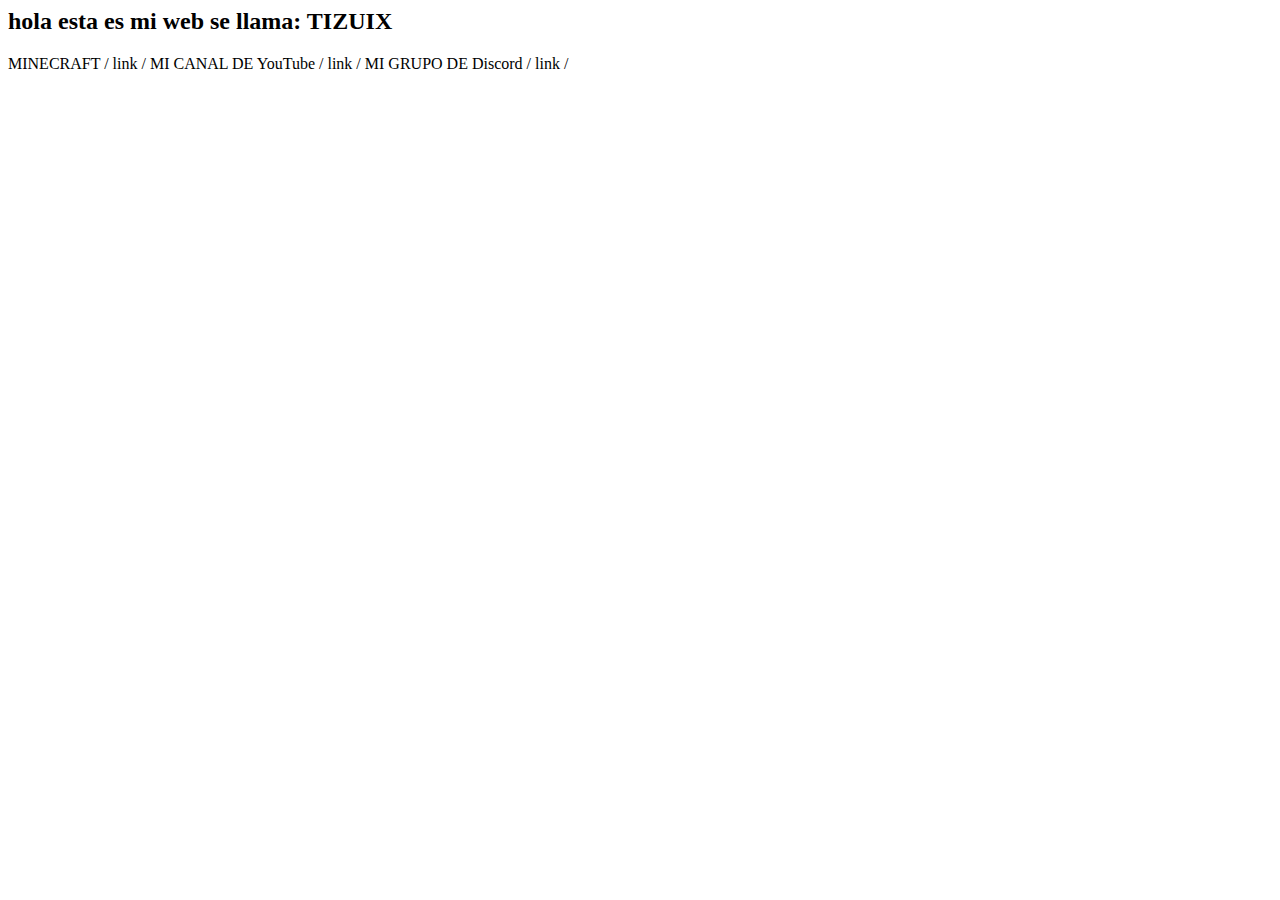
==== index.html @ 58aee39e "Add files via upload" ====
<html>
  <head>
      
  </cabeza>
 <cuerpo>
    <p >
    <h2 > hola esta es mi web se llama: TIZUIX </h2>
   </p>
     

     <Un href="https://mega.nz/file/gvwQBAwR#FcLAtCycSn7a5oW8ymLj3sNCthSVyy9WBNFu3DOVKX8">
    MINECRAFT</a> 
    /
    link 
    /
    <Un  href="https://www.youtube.com/channel/UCaTUvFeTB8jk1Y6JdcATAuw">
        MI CANAL DE YouTube</a>
     /
    link 
     /
    <Un href="https://discord.gg/V6XeadAh">
        MI GRUPO DE Discord</a>
    /
    link 
    /
       

    </head>
</HTml>
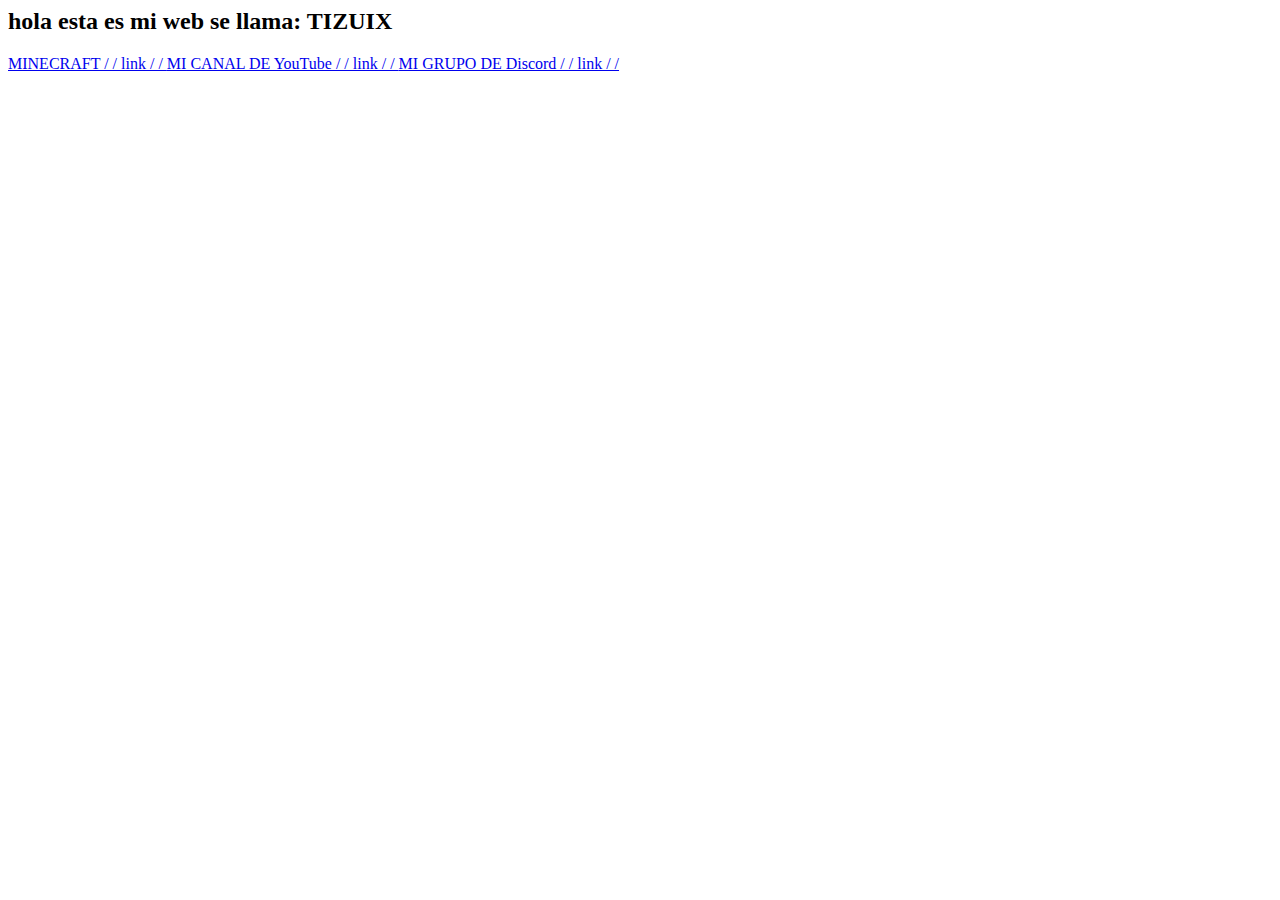
==== commit 25e1eb20: "Add files via upload" ====
--- a/index.html
+++ b/index.html
@@ -2,29 +2,34 @@
  <html>
   <head>
       
-  </cabeza>
- <cuerpo>
     <p >
     <h2 > hola esta es mi web se llama: TIZUIX </h2>
    </p>
      
 
-     <Un href="https://mega.nz/file/gvwQBAwR#FcLAtCycSn7a5oW8ymLj3sNCthSVyy9WBNFu3DOVKX8">
-    MINECRAFT</a> 
+     <a href="https://mega.nz/file/gvwQBAwR#FcLAtCycSn7a5oW8ymLj3sNCthSVyy9WBNFu3DOVKX8">
+    MINECRAFT
+    /
     /
     link 
     /
-    <Un  href="https://www.youtube.com/channel/UCaTUvFeTB8jk1Y6JdcATAuw">
-        MI CANAL DE YouTube</a>
-     /
+    /
+    </a> 
+    <a  href="https://www.youtube.com/channel/UCaTUvFeTB8jk1Y6JdcATAuw">
+     MI CANAL DE YouTube
+    /
+    /
     link 
      /
-    <Un href="https://discord.gg/V6XeadAh">
-        MI GRUPO DE Discord</a>
+     /
+    </a> 
+    <a href="https://discord.gg/V6XeadAh">
+    MI GRUPO DE Discord
+    /
     /
     link 
     /
-       
-
+    /
+    </a>  
     </head>
 </HTml>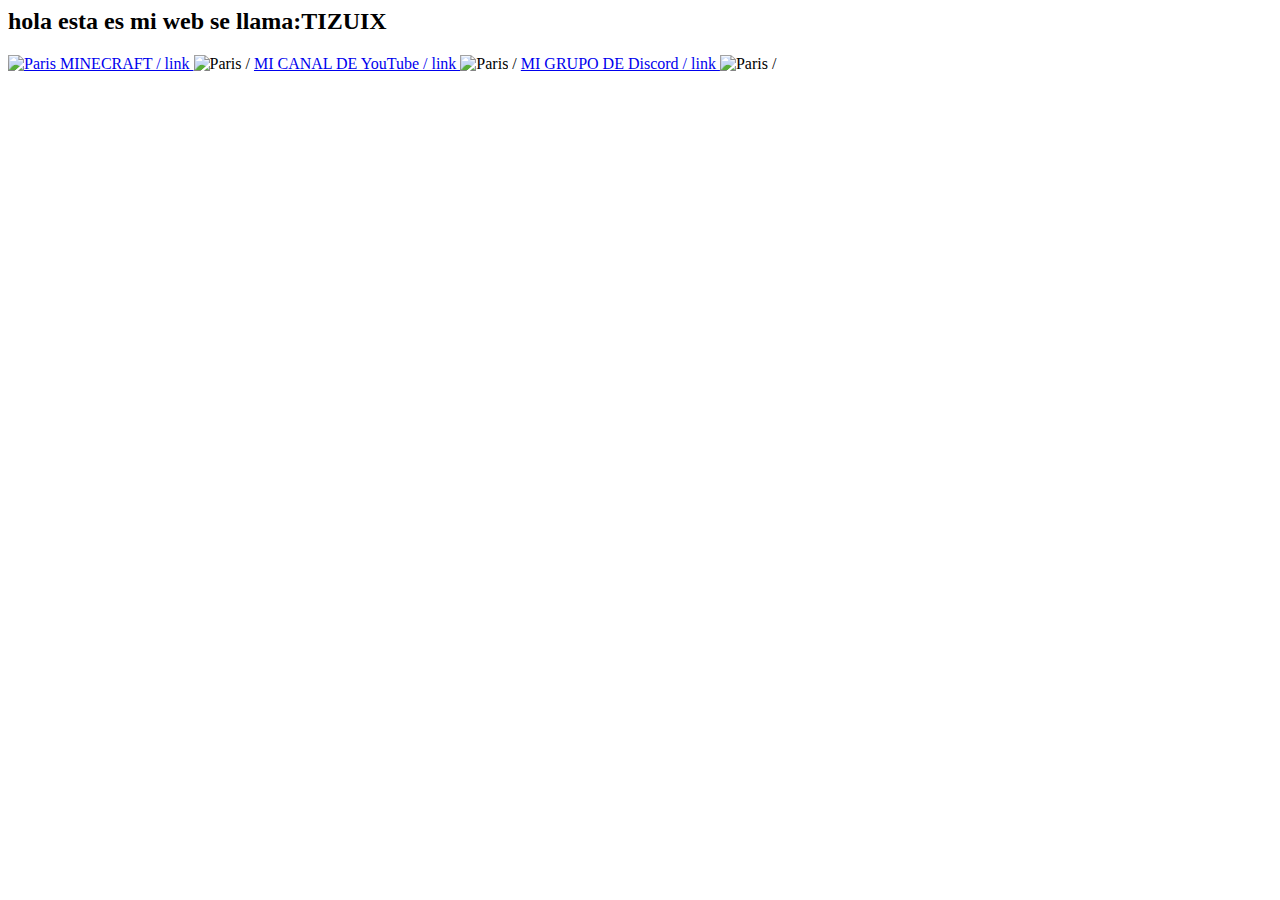
==== commit ce350697: "Add files via upload" ====
--- a/index.html
+++ b/index.html
@@ -1,35 +1,32 @@
-
+<!DOCTYPER html>
  <html>
   <head>
       
-    <p >
-    <h2 > hola esta es mi web se llama: TIZUIX </h2>
+  </head>
+ <body>
+    <p>
+    <h2>hola esta es mi web se llama:TIZUIX</h2>
    </p>
-     
+
+   <a href="TIZUIX5.png">
+      <img src="TIZUIX5.png" alt="Paris">
 
      <a href="https://mega.nz/file/gvwQBAwR#FcLAtCycSn7a5oW8ymLj3sNCthSVyy9WBNFu3DOVKX8">
-    MINECRAFT
+    MINECRAFT 
+    /  
+    link  <a href="mega.png"></a><img src="mega.png" alt="Paris">                                  
     /
+    <a href="https://www.youtube.com/channel/UCaTUvFeTB8jk1Y6JdcATAuw">
+        MI CANAL DE YouTube
+     /
+   link <a href="you tube.png"></a> <img src="you tube.png" alt="Paris">  
+     /
+    <a href="https://discord.gg/V6XeadAh">
+        MI GRUPO DE Discord
     /
-    link 
+    link <a href="discord.png"></a> <img src="discord.png" alt="Paris">  
     /
-    /
-    </a> 
-    <a  href="https://www.youtube.com/channel/UCaTUvFeTB8jk1Y6JdcATAuw">
-     MI CANAL DE YouTube
-    /
-    /
-    link 
-     /
-     /
-    </a> 
-    <a href="https://discord.gg/V6XeadAh">
-    MI GRUPO DE Discord
-    /
-    /
-    link 
-    /
-    /
-    </a>  
-    </head>
-</HTml>+   </a>
+ 
+   </body>
+</html>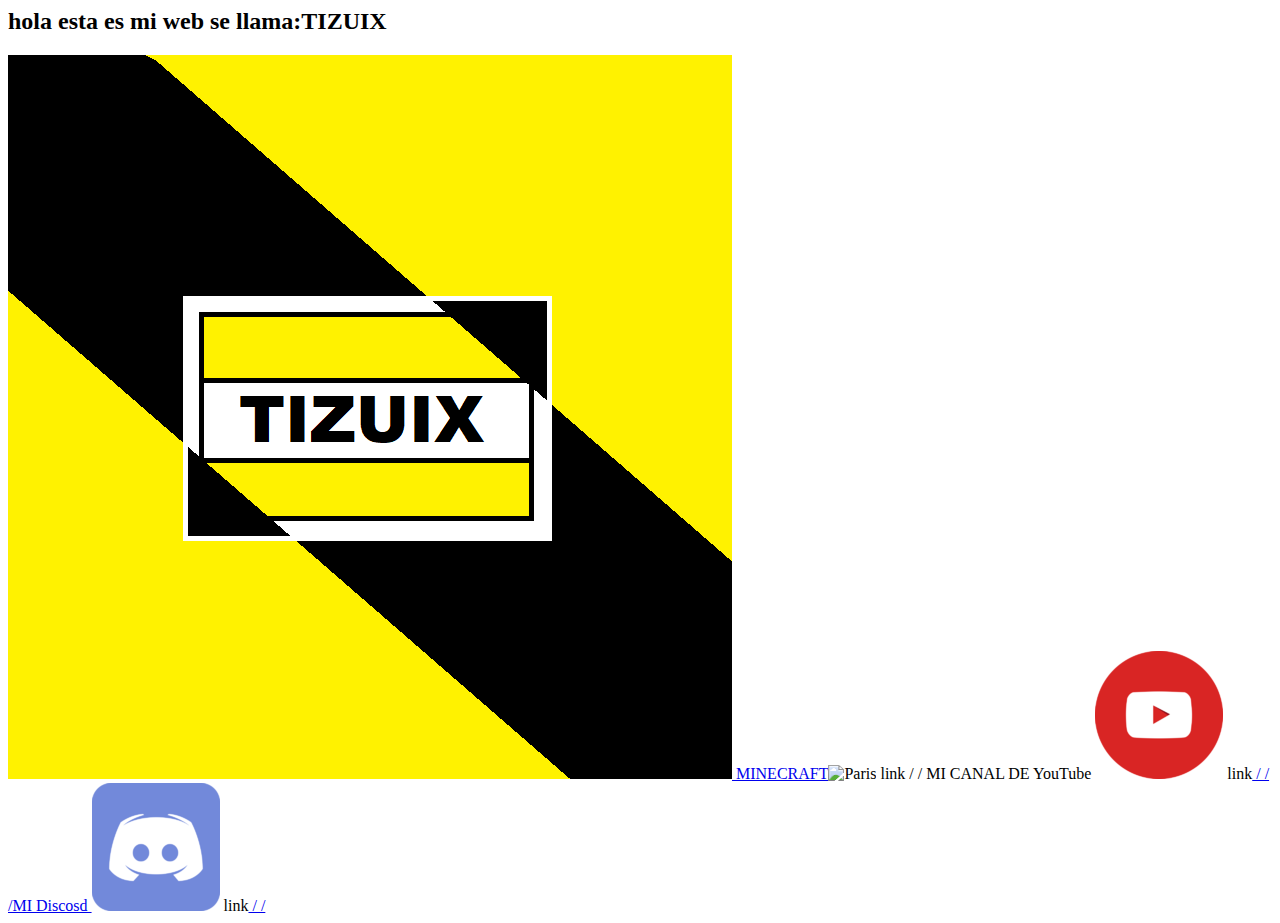
==== commit 4542d307: "Add files via upload" ====
--- a/index.html
+++ b/index.html
@@ -10,22 +10,19 @@
 
    <a href="TIZUIX5.png">
       <img src="TIZUIX5.png" alt="Paris">
-
-     <a href="https://mega.nz/file/gvwQBAwR#FcLAtCycSn7a5oW8ymLj3sNCthSVyy9WBNFu3DOVKX8">
-    MINECRAFT 
-    /  
-    link  <a href="mega.png"></a><img src="mega.png" alt="Paris">                                  
-    /
-    <a href="https://www.youtube.com/channel/UCaTUvFeTB8jk1Y6JdcATAuw">
-        MI CANAL DE YouTube
+ 
+    MINECRAFT<a href="mega.png"></a><img src="mega.png" alt="Paris"> 
+    link<a href="https://mega.nz/file/gvwQBAwR#FcLAtCycSn7a5oW8ymLj3sNCthSVyy9WBNFu3DOVKX8"></a>
      /
-   link <a href="you tube.png"></a> <img src="you tube.png" alt="Paris">  
      /
-    <a href="https://discord.gg/V6XeadAh">
-        MI GRUPO DE Discord
-    /
-    link <a href="discord.png"></a> <img src="discord.png" alt="Paris">  
-    /
+    MI CANAL DE YouTube<a href="you tube.png"></a> <img src="you tube.png" alt="Paris">  
+    link<a href="https://www.youtube.com/channel/UCaTUvFeTB8jk1Y6JdcATAuw">
+     /
+     /
+     /MI Discosd <a href="discord.png"></a> <img src="discord.png" alt="Paris"> 
+    link<a href="https://discord.com/invite/V6XeadAh">
+     /
+     /
    </a>
  
    </body>
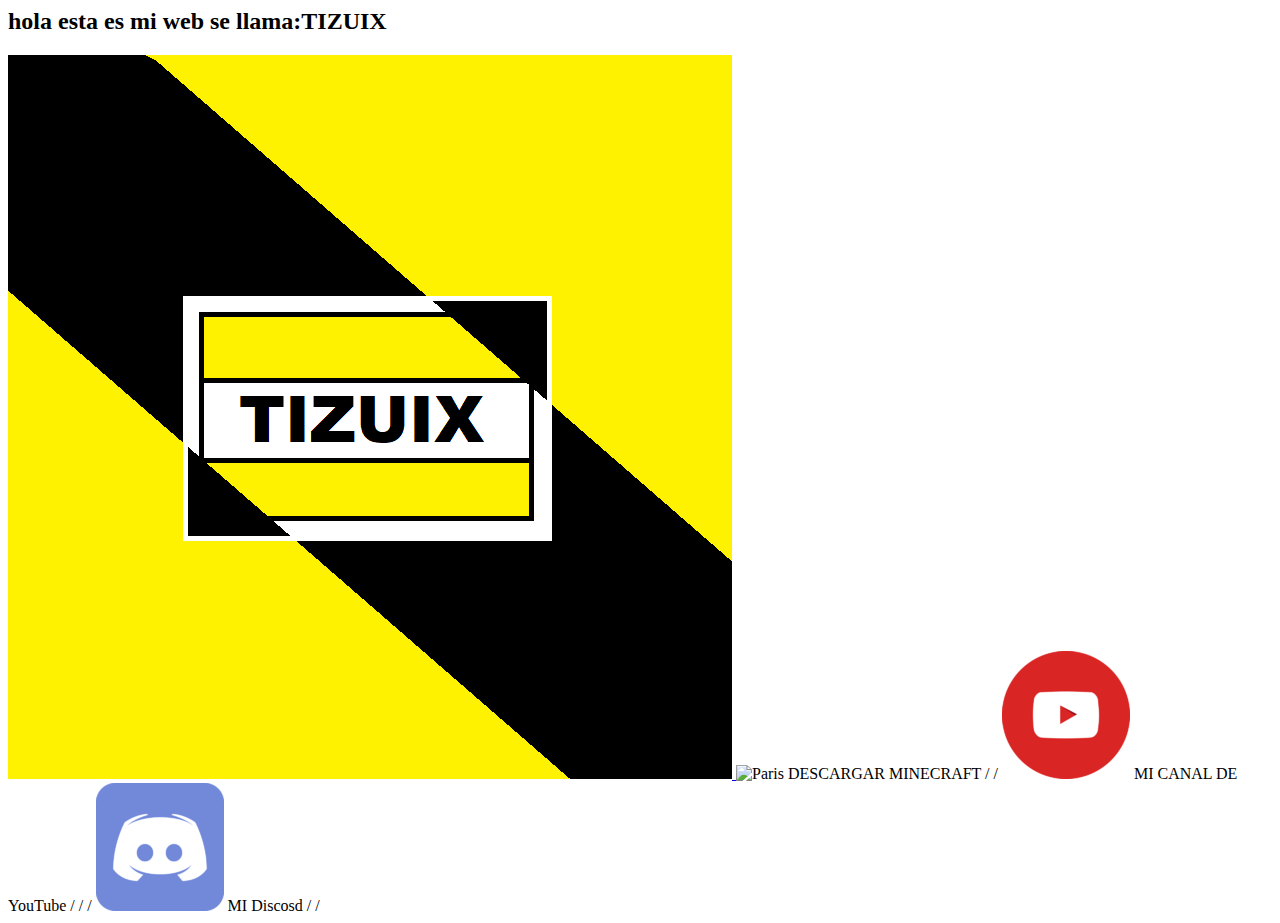
==== commit 7dc1c85c: "Add files via upload" ====
--- a/index.html
+++ b/index.html
@@ -11,16 +11,16 @@
    <a href="TIZUIX5.png">
       <img src="TIZUIX5.png" alt="Paris">
  
-    MINECRAFT<a href="mega.png"></a><img src="mega.png" alt="Paris"> 
-    link<a href="https://mega.nz/file/gvwQBAwR#FcLAtCycSn7a5oW8ymLj3sNCthSVyy9WBNFu3DOVKX8"></a>
+   <a href="mega.png"></a><img src="mega.png" alt="Paris"> 
+   DESCARGAR MINECRAFT<a href="https://mega.nz/file/gvwQBAwR#FcLAtCycSn7a5oW8ymLj3sNCthSVyy9WBNFu3DOVKX8"></a>
      /
      /
-    MI CANAL DE YouTube<a href="you tube.png"></a> <img src="you tube.png" alt="Paris">  
-    link<a href="https://www.youtube.com/channel/UCaTUvFeTB8jk1Y6JdcATAuw">
+    <a href="you tube.png"></a> <img src="you tube.png" alt="Paris">  
+    MI CANAL DE YouTube<a href="https://www.youtube.com/channel/UCaTUvFeTB8jk1Y6JdcATAuw"></a>
      /
      /
-     /MI Discosd <a href="discord.png"></a> <img src="discord.png" alt="Paris"> 
-    link<a href="https://discord.com/invite/V6XeadAh">
+     /<a href="discord.png"></a> <img src="discord.png" alt="Paris"></a>
+     MI Discosd<a href=https://discord.gg/AUWXxVgt></a>
      /
      /
    </a>
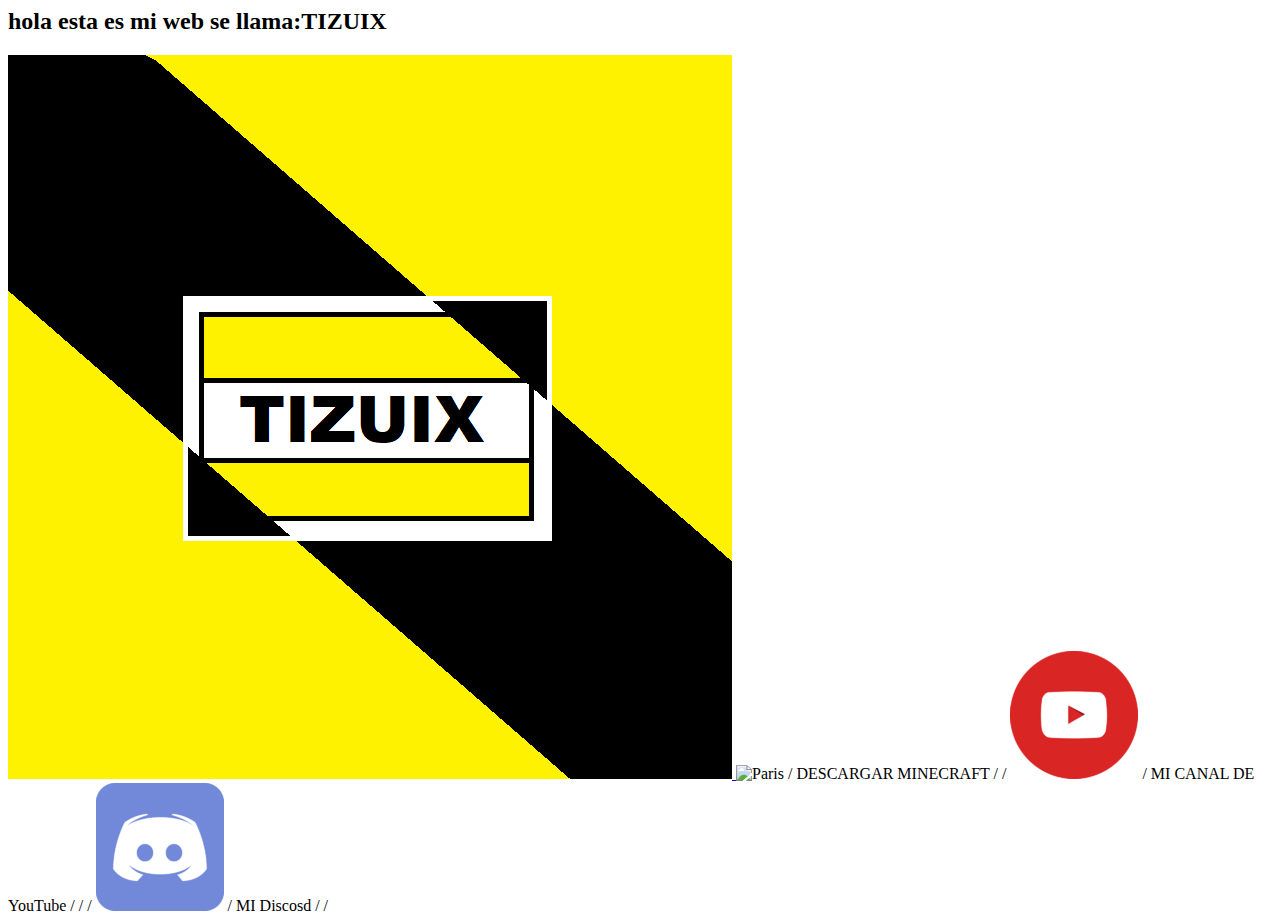
==== commit 758e2a8d: "Add files via upload" ====
--- a/index.html
+++ b/index.html
@@ -11,15 +11,18 @@
    <a href="TIZUIX5.png">
       <img src="TIZUIX5.png" alt="Paris">
  
-   <a href="mega.png"></a><img src="mega.png" alt="Paris"> 
+   <a href="mega.png"></a><img src="mega.png" alt="Paris">
+   /
    DESCARGAR MINECRAFT<a href="https://mega.nz/file/gvwQBAwR#FcLAtCycSn7a5oW8ymLj3sNCthSVyy9WBNFu3DOVKX8"></a>
      /
      /
-    <a href="you tube.png"></a> <img src="you tube.png" alt="Paris">  
+    <a href="you tube.png"></a> <img src="you tube.png" alt="Paris">
+    /
     MI CANAL DE YouTube<a href="https://www.youtube.com/channel/UCaTUvFeTB8jk1Y6JdcATAuw"></a>
      /
      /
      /<a href="discord.png"></a> <img src="discord.png" alt="Paris"></a>
+     /
      MI Discosd<a href=https://discord.gg/AUWXxVgt></a>
      /
      /
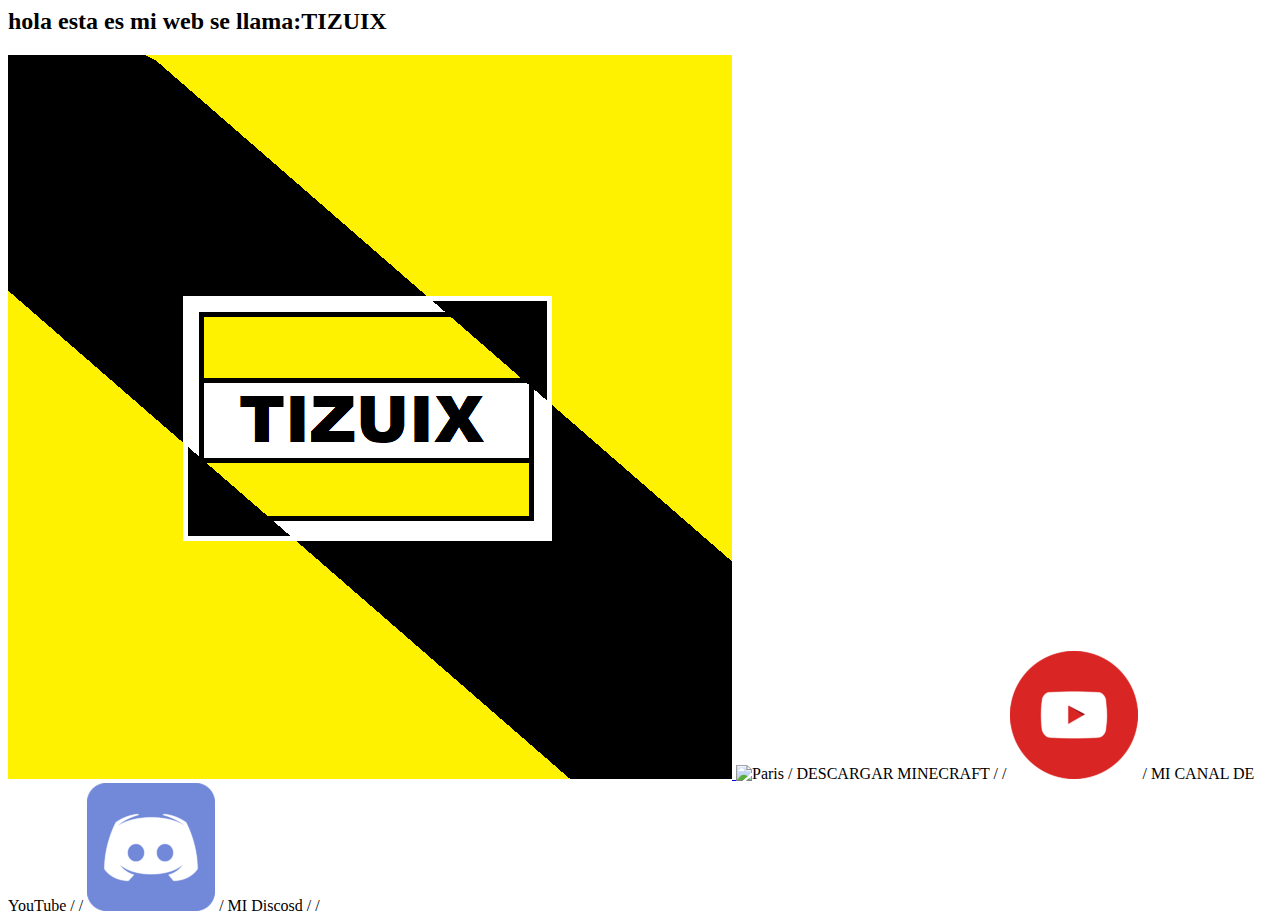
==== commit 5ce92d72: "Add files via upload" ====
--- a/index.html
+++ b/index.html
@@ -13,17 +13,17 @@
  
    <a href="mega.png"></a><img src="mega.png" alt="Paris">
    /
-   DESCARGAR MINECRAFT<a href="https://mega.nz/file/gvwQBAwR#FcLAtCycSn7a5oW8ymLj3sNCthSVyy9WBNFu3DOVKX8"></a>
+   <link>DESCARGAR MINECRAFT<a href="https://mega.nz/file/gvwQBAwR#FcLAtCycSn7a5oW8ymLj3sNCthSVyy9WBNFu3DOVKX8"></a>
      /
      /
     <a href="you tube.png"></a> <img src="you tube.png" alt="Paris">
     /
-    MI CANAL DE YouTube<a href="https://www.youtube.com/channel/UCaTUvFeTB8jk1Y6JdcATAuw"></a>
+    <link>MI CANAL DE YouTube<a href="https://www.youtube.com/channel/UCaTUvFeTB8jk1Y6JdcATAuw"></a>
      /
      /
-     /<a href="discord.png"></a> <img src="discord.png" alt="Paris"></a>
+     <a href="discord.png"></a> <img src="discord.png" alt="Paris"></a>
      /
-     MI Discosd<a href=https://discord.gg/AUWXxVgt></a>
+     <link>MI Discosd<a href=https://discord.gg/AUWXxVgt></a>
      /
      /
    </a>
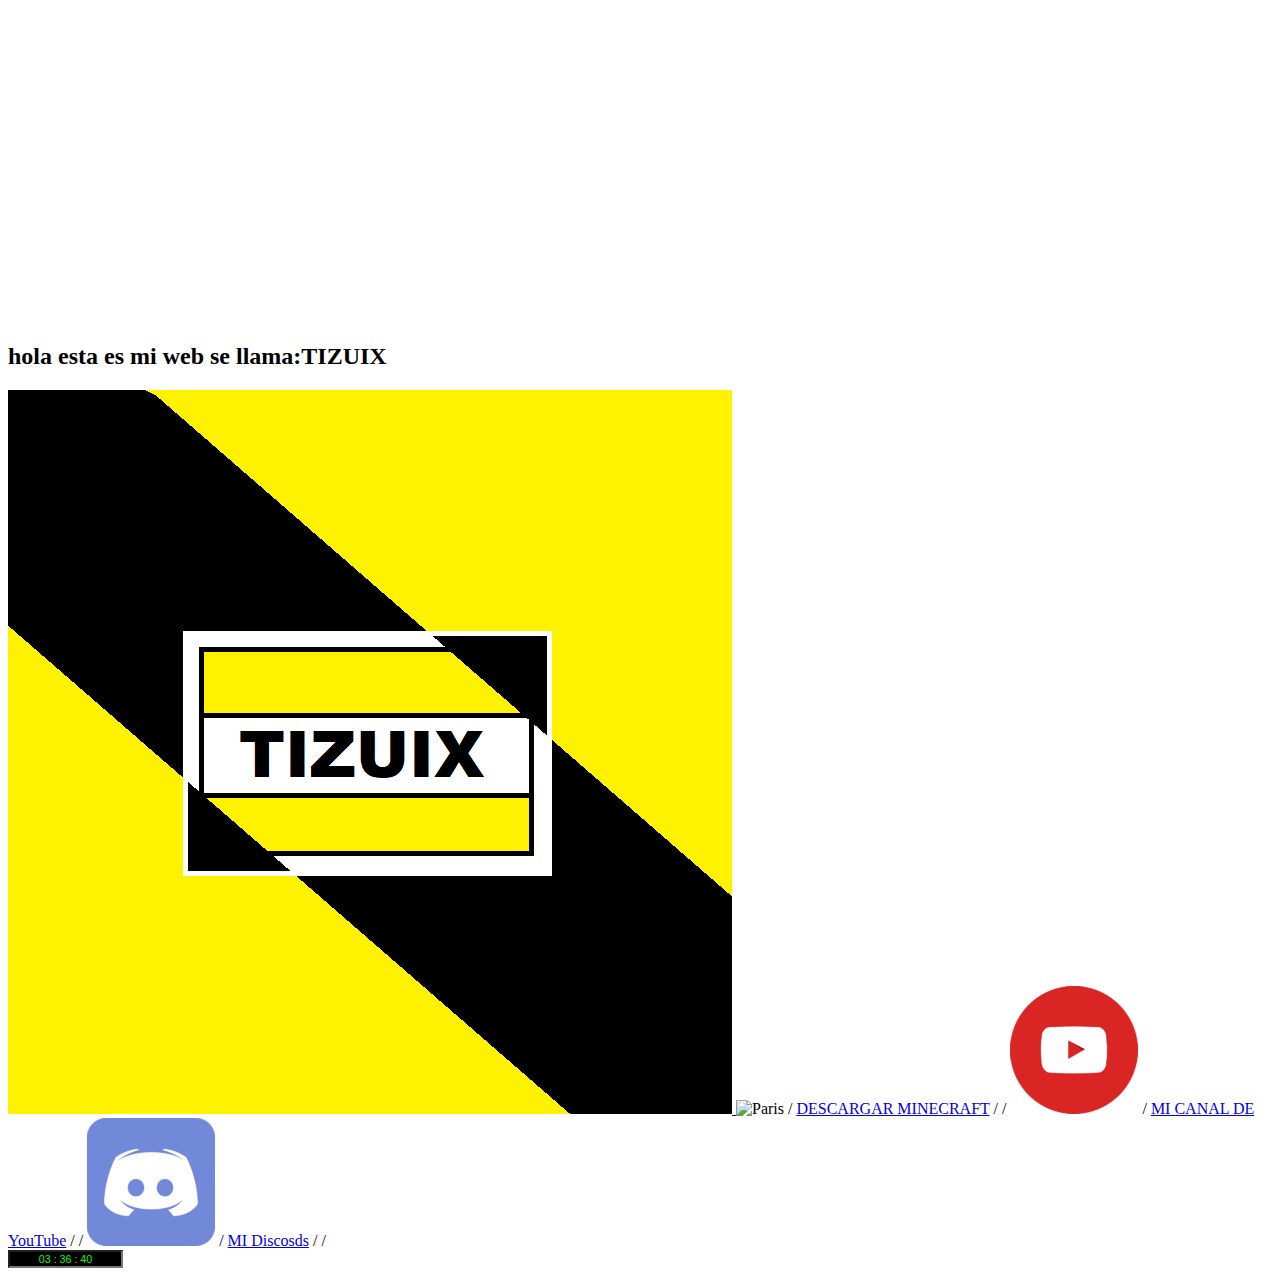
==== commit 4aa06c75: "Add files via upload" ====
--- a/index.html
+++ b/index.html
@@ -1,32 +1,79 @@
 <!DOCTYPER html>
  <html>
-  <head>
+<head>
+   <link rel="icono"type="image/jpg"href=""TIZUIX5.png">
+</head>
+<body>
+   <iframe width="560" height="315" src="https://www.youtube.com/embed/gDvsUUK72p8?autoplay=1" 
+   title="YouTube video player" frameborder="0" allow="accelerometer; autoplay; clipboard-write;
+    encrypted-media; gyroscope; picture-in-picture" allowfullscreen></iframe>
+  <p>
+  <h2>hola esta es mi web se llama:TIZUIX</h2>
+ </p>
+
+ <a href="TIZUIX5.png">
+    <img src="TIZUIX5.png" alt="Paris">
+
+ <a href="mega.png"></a><img src="mega.png" alt="Paris">
+ /
+ <link><a href="https://mega.nz/file/gvwQBAwR#FcLAtCycSn7a5oW8ymLj3sNCthSVyy9WBNFu3DOVKX8">DESCARGAR MINECRAFT</a>
+   /
+   /
+  <a href="you tube.png"></a> <img src="you tube.png" alt="Paris">
+  /
+  <link><a href="https://www.youtube.com/channel/UCaTUvFeTB8jk1Y6JdcATAuw">MI CANAL DE YouTube</a>
+   /
+   /
+   <a href="discord.png"></a> <img src="discord.png" alt="Paris"></a>
+   /
+   <link><a href=https://discord.gg/AUWXxVgt>MI Discosds</a>
+   /
+   /
+ </a>
+
+ </body>
+</html>
+    <link rel="icono"type="image/jpg"href=""TIZUIX5.png">
+  </head>
+
+     <html>
+      <head>
+      <script language="JavaScript">
+      function mueveReloj(){
+          momentoActual = new Date()
+          hora = momentoActual.getHours()
+          minuto = momentoActual.getMinutes()
+          segundo = momentoActual.getSeconds()
       
-  </head>
- <body>
-    <p>
-    <h2>hola esta es mi web se llama:TIZUIX</h2>
-   </p>
-
-   <a href="TIZUIX5.png">
-      <img src="TIZUIX5.png" alt="Paris">
- 
-   <a href="mega.png"></a><img src="mega.png" alt="Paris">
-   /
-   <link>DESCARGAR MINECRAFT<a href="https://mega.nz/file/gvwQBAwR#FcLAtCycSn7a5oW8ymLj3sNCthSVyy9WBNFu3DOVKX8"></a>
-     /
-     /
-    <a href="you tube.png"></a> <img src="you tube.png" alt="Paris">
-    /
-    <link>MI CANAL DE YouTube<a href="https://www.youtube.com/channel/UCaTUvFeTB8jk1Y6JdcATAuw"></a>
-     /
-     /
-     <a href="discord.png"></a> <img src="discord.png" alt="Paris"></a>
-     /
-     <link>MI Discosd<a href=https://discord.gg/AUWXxVgt></a>
-     /
-     /
+          str_segundo = new String (segundo)
+          if (str_segundo.length == 1)
+             segundo = "0" + segundo
+      
+          str_minuto = new String (minuto)
+          if (str_minuto.length == 1)
+             minuto = "0" + minuto
+      
+          str_hora = new String (hora)
+          if (str_hora.length == 1)
+             hora = "0" + hora
+      
+          horaImprimible = hora + " : " + minuto + " : " + segundo
+      
+          document.form_reloj.reloj.value = horaImprimible
+      
+          setTimeout("mueveReloj()",1000)
+      }
+      </script>
+      </head>
+      
+      <body onload="mueveReloj()">
+      
+      <form name="form_reloj">
+      <input type="text" name="reloj" size="15" style="background-color : Black; color : rgb(21, 247, 0); font-family : Verdana, Arial, Helvetica; font-size : 8pt; text-align : center;" onfocus="window.document.form_reloj.reloj.blur()">
+      </form>
+      
+      </body>
+      </html>  
    </a>
- 
    </body>
 </html>